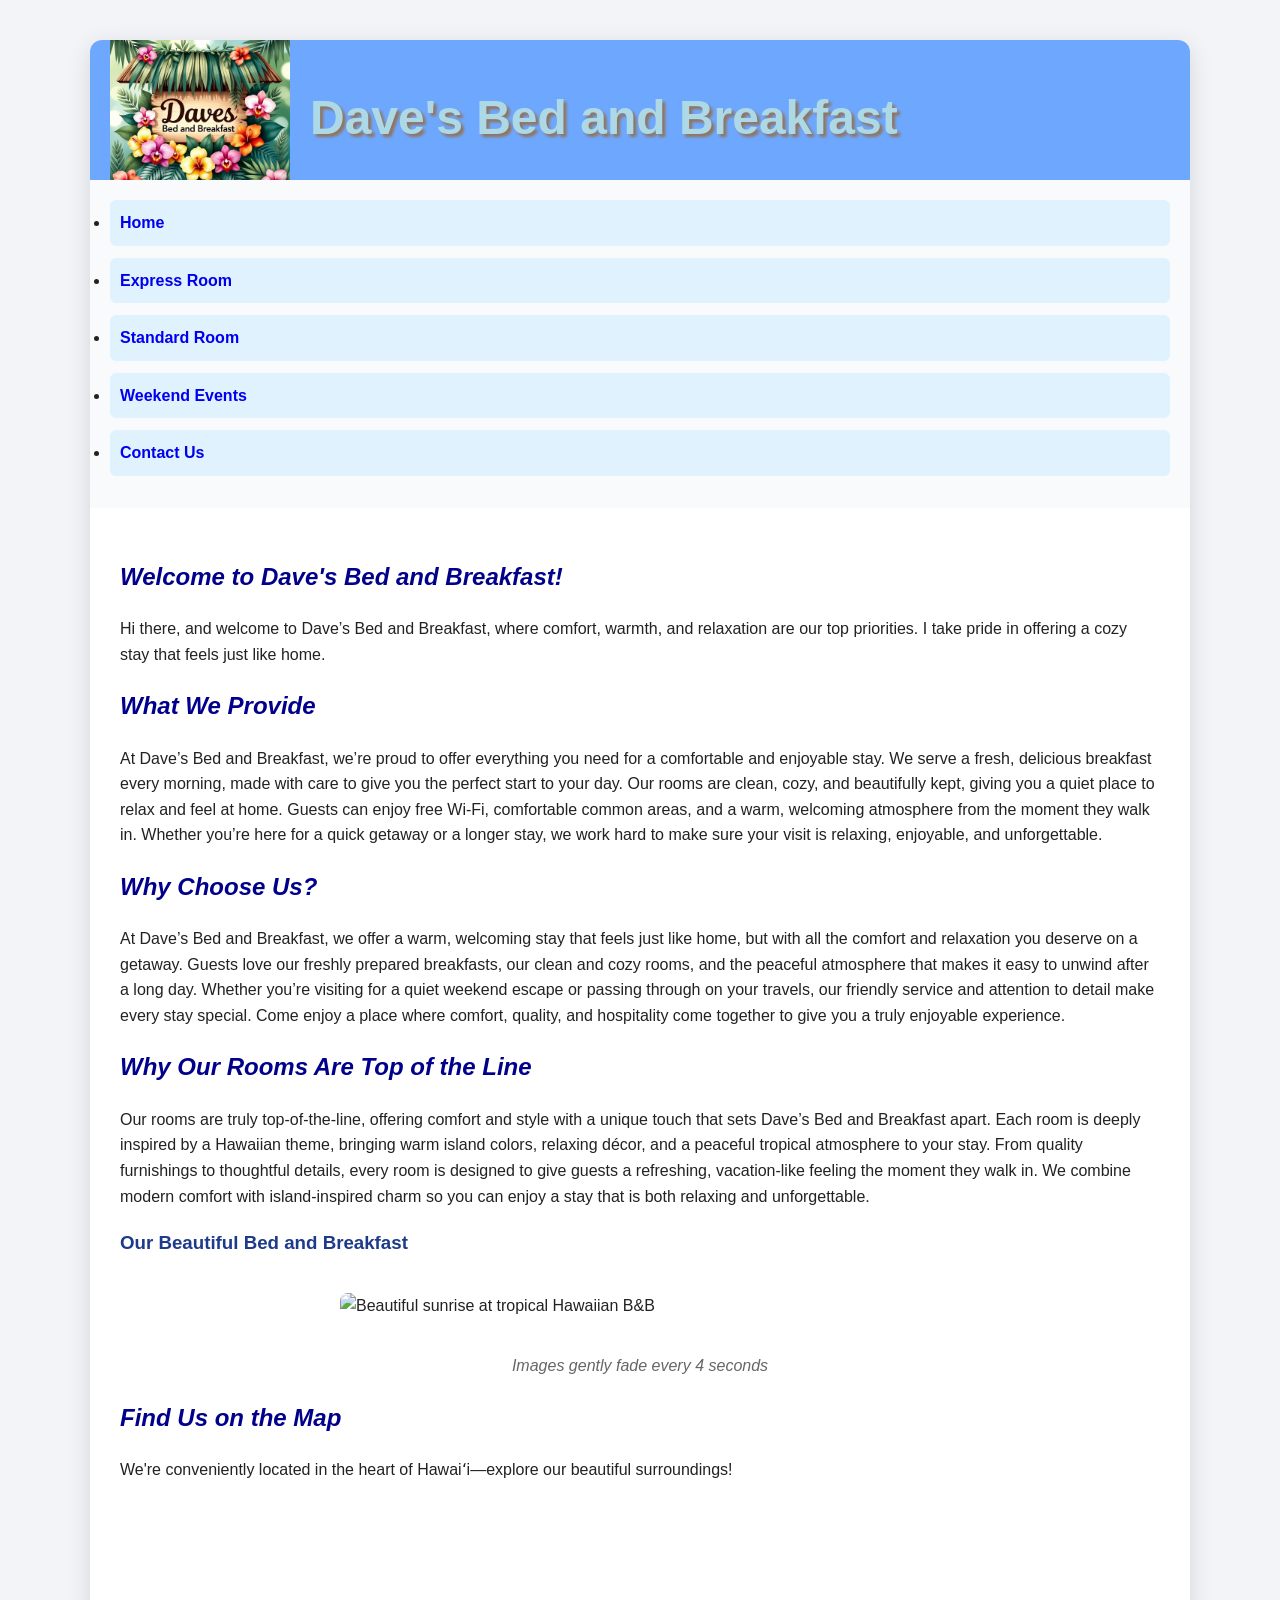
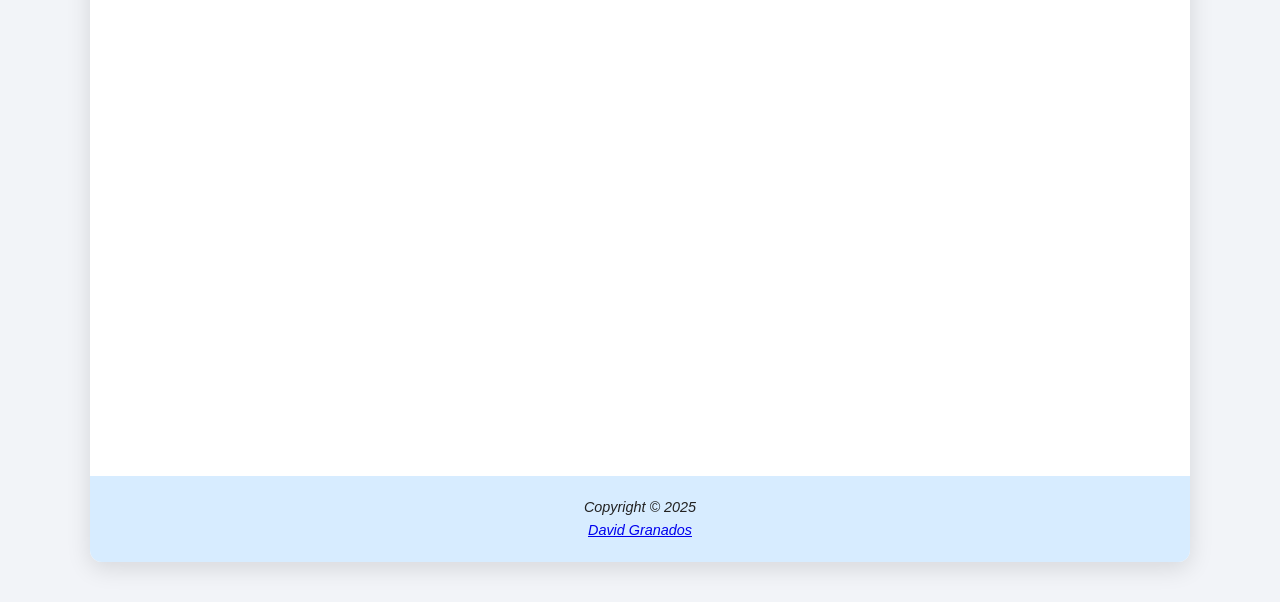
==== index.html @ 4b701e00 "Add files via upload" ====
<!DOCTYPE html>
<html lang="en">
<head>
    <title>Dave's Bed and Breakfast</title>
    <meta charset="utf-8">
    <meta name="viewport" content="width=device-width, initial-scale=1">
    <link href="styles/styles.css" rel="stylesheet">
    <script src="https://code.jquery.com/jquery-3.7.1.min.js"></script>
    <script>
    $(function() {
        $('#slider img:gt(0)').hide();
        setInterval(function() {
            $('#slider img:first')
                .fadeOut(1000)
                .next()
                .fadeIn(1000)
                .end()
                .appendTo('#slider');
        }, 4000);
    });
    </script>
</head>

<body>
<div id="wrapper">

  <header>
      <h1>Dave's Bed and Breakfast</h1>
     
  </header>

  <nav>
    <ul> 
      <li><a href="index.html">Home</a></li>
      <li><a href="rooms/express.html">Express Room</a></li>
      <li><a href="rooms/standard.html">Standard Room</a></li>
      <li><a href="events/weekend.html">Weekend Events</a></li>
      <li><a href="contact.html">Contact Us</a></li>
    </ul>
  </nav>

 <main>
   <h2>Welcome to Dave's Bed and Breakfast!</h2>
   <p>Hi there, and welcome to Dave’s Bed and Breakfast, where comfort, warmth, and relaxation are our top priorities. I take pride in offering a cozy stay that feels just like home.</p>

   <h2>What We Provide</h2>
   <p>At Dave’s Bed and Breakfast, we’re proud to offer everything you need for a comfortable and enjoyable stay. We serve a fresh, delicious breakfast every morning, made with care to give you the perfect start to your day. Our rooms are clean, cozy, and beautifully kept, giving you a quiet place to relax and feel at home. Guests can enjoy free Wi-Fi, comfortable common areas, and a warm, welcoming atmosphere from the moment they walk in. Whether you’re here for a quick getaway or a longer stay, we work hard to make sure your visit is relaxing, enjoyable, and unforgettable.</p>

   <h2>Why Choose Us?</h2>
   <p>At Dave’s Bed and Breakfast, we offer a warm, welcoming stay that feels just like home, but with all the comfort and relaxation you deserve on a getaway. Guests love our freshly prepared breakfasts, our clean and cozy rooms, and the peaceful atmosphere that makes it easy to unwind after a long day. Whether you’re visiting for a quiet weekend escape or passing through on your travels, our friendly service and attention to detail make every stay special. Come enjoy a place where comfort, quality, and hospitality come together to give you a truly enjoyable experience.</p>

   <h2>Why Our Rooms Are Top of the Line</h2>
   <p>Our rooms are truly top-of-the-line, offering comfort and style with a unique touch that sets Dave’s Bed and Breakfast apart. Each room is deeply inspired by a Hawaiian theme, bringing warm island colors, relaxing décor, and a peaceful tropical atmosphere to your stay. From quality furnishings to thoughtful details, every room is designed to give guests a refreshing, vacation-like feeling the moment they walk in. We combine modern comfort with island-inspired charm so you can enjoy a stay that is both relaxing and unforgettable.</p>

   <h3>Our Beautiful Bed and Breakfast</h3>
<div id="slider" style="max-width:600px; margin:20px auto; overflow:hidden; border-radius:8px;">
    <img src="https://media-cdn.tripadvisor.com/media/photo-s/05/74/5b/46/a-beautiful-sunrise-at.jpg" alt="Beautiful sunrise at tropical Hawaiian B&B" style="width:100%; display:block;">
    <img src="https://a0.muscache.com/im/pictures/hosting/Hosting-U3RheVN1cHBseUxpc3Rpbmc6MTM3MDU1MzMxNDMyOTMxMzczMA==/original/fac5bd7c-4a62-4479-a11b-b57485129a9d.png?im_w=720" alt="Cozy private cottage with ocean view" style="width:100%; display:block;">
    <img src="https://dynamic-media-cdn.tripadvisor.com/media/photo-o/16/f0/f0/52/sunset-at-north-shore.jpg?w=900&h=500&s=1" alt="Stunning sunset view from North Shore lookout" style="width:100%; display:block;">
    <img src="https://images.trvl-media.com/lodging/45000000/44090000/44082400/44082306/98d60057.jpg?impolicy=resizecrop&rw=575&rh=575&ra=fill" alt="Tropical ocean view cottage at sunrise" style="width:100%; display:block;">
</div>
<p style="text-align:center; font-style:italic; color:#666;">Images gently fade every 4 seconds</p>
   
   <section>
       <h2>Find Us on the Map</h2>
       <p>We're conveniently located in the heart of Hawaiʻi—explore our beautiful surroundings!</p>
       <iframe src="https://www.google.com/maps/embed?pb=!1m18!1m12!1m3!1d3718.745!2d-157.839!3d21.281!2m3!1f0!2f0!3f0!3m2!1i1024!2i768!4f13.1!3m3!1m2!1s0x7c006ebed8f67b3b%3A0x63cff2a8a9e7e1a3!2sWaikiki%20Beach!5e0!3m2!1sen!2sus!4v1720000000000" width="100%" height="450" style="border:0;" allowfullscreen="" loading="lazy" referrerpolicy="no-referrer-when-downgrade"></iframe>
   </section>

 </main>

  <footer>
      Copyright &copy; 2025<br>
      <a href="mailto:dgluna@amarillocollege.com">David Granados</a>
  </footer>

</div>
</body>
</html>
---- styles/styles.css ----
/* Reset & Base */
* { box-sizing: border-box; }
header, nav, main, footer { display: block; }

body {
    background: #f2f4f8;
    font-family: Arial, Helvetica, sans-serif;
    margin: 0;
    color: #222;
    line-height: 1.6;
}

#wrapper {
    width: 1100px;
    max-width: 95%;
    margin: 40px auto;
    background: #ffffff;
    border-radius: 12px;
    box-shadow: 0 6px 24px rgba(0,0,0,0.12);
    overflow: hidden;
    display: flex;
    flex-direction: column;
}

/* Header */
h1 {
    color: lightblue;
    background: #6ea8fe url('../images/logo.jpg') no-repeat 20px center;
    background-size: 180px;
    height: 140px;
    margin: 0;
    font-size: 3em;
    padding-left: 220px;
    padding-top: 40px;
    text-shadow: 3px 3px 3px #90745D;
    position: relative;
}

header .logo {
    position: absolute;
    top: 40px;
    left: 205px;
    width: auto;
    height: 90px;   
    z-index: 10;
}


h2 { color: darkblue; font-style: italic; }
h3 { color: #1e3a8a; }

/* Navigation */
nav {
    background: #f8fafc;
    padding: 20px;
}

nav ul {
    padding: 0;
    margin: 0;
}

nav li {
    margin-bottom: 12px;
}

nav a {
    display: block;
    padding: 10px;
    background: #e0f2fe;
    border-radius: 6px;
    text-decoration: none;
    font-weight: bold;
    transition: background 0.3s;
}

nav a:hover {
    background: lightblue;
    color: white;
}

/* Main Content */
main {
    padding: 30px;
    flex: 1;
}

main img {
    max-width: 100%;
    height: auto;
    border-radius: 8px;
    margin: 15px 0;
}

/* Form Styling */
form {
    max-width: 700px;
    margin: 20px auto;
}

label {
    display: block;
    margin-top: 15px;
    font-weight: bold;
}

input[type="text"],
input[type="email"],
textarea {
    width: 100%;
    padding: 10px;
    margin-top: 5px;
    border: 1px solid #ccc;
    border-radius: 6px;
    font-size: 1em;
}

button {
    background: #6ea8fe;
    color: white;
    padding: 12px 30px;
    border: none;
    border-radius: 6px;
    font-size: 1.1em;
    cursor: pointer;
    margin-top: 20px;
}

button:hover {
    background: #1e40af;
}

/* Table for Room Comparison (add this to any room page or new page) */
table {
    width: 100%;
    border-collapse: collapse;
    margin: 30px 0;
}

th, td {
    border: 1px solid #ddd;
    padding: 12px;
    text-align: left;
}

th {
    background-color: #6ea8fe;
    color: white;
}

/* Footer */
footer {
    background-color: #d7ecff;
    text-align: center;
    padding: 20px;
    font-style: italic;
    font-size: 0.9em;
}

main iframe {
    max-width: 100%;
    height: 500px; /* Adjust as needed */
    margin: 20px 0;
}

/* RESPONSIVE DESIGN */
@media (max-width: 768px) {
    #wrapper {
        margin: 10px auto;
    }

    header .logo {
        position: static;
        display: block;
        margin: 0 auto;
        width: 150px;
    }

    h1 {
        font-size: 2.2em;
        padding-left: 20px;
        height: 100px;
        padding-top: 80px;
        text-align: center;
        background-position: center 10px;
    }

    nav {
        width: 100%;
        float: none;
        padding: 10px;
    }

    nav ul {
        display: flex;
        flex-wrap: wrap;
        justify-content: center;
    }

    nav li {
        margin: 5px;
    }

    nav a {
        font-size: 0.9em;
        padding: 8px 12px;
    }

    main {
        margin-left: 0;
        padding: 20px;
    }

    footer {
        margin-left: 0;
    }
}
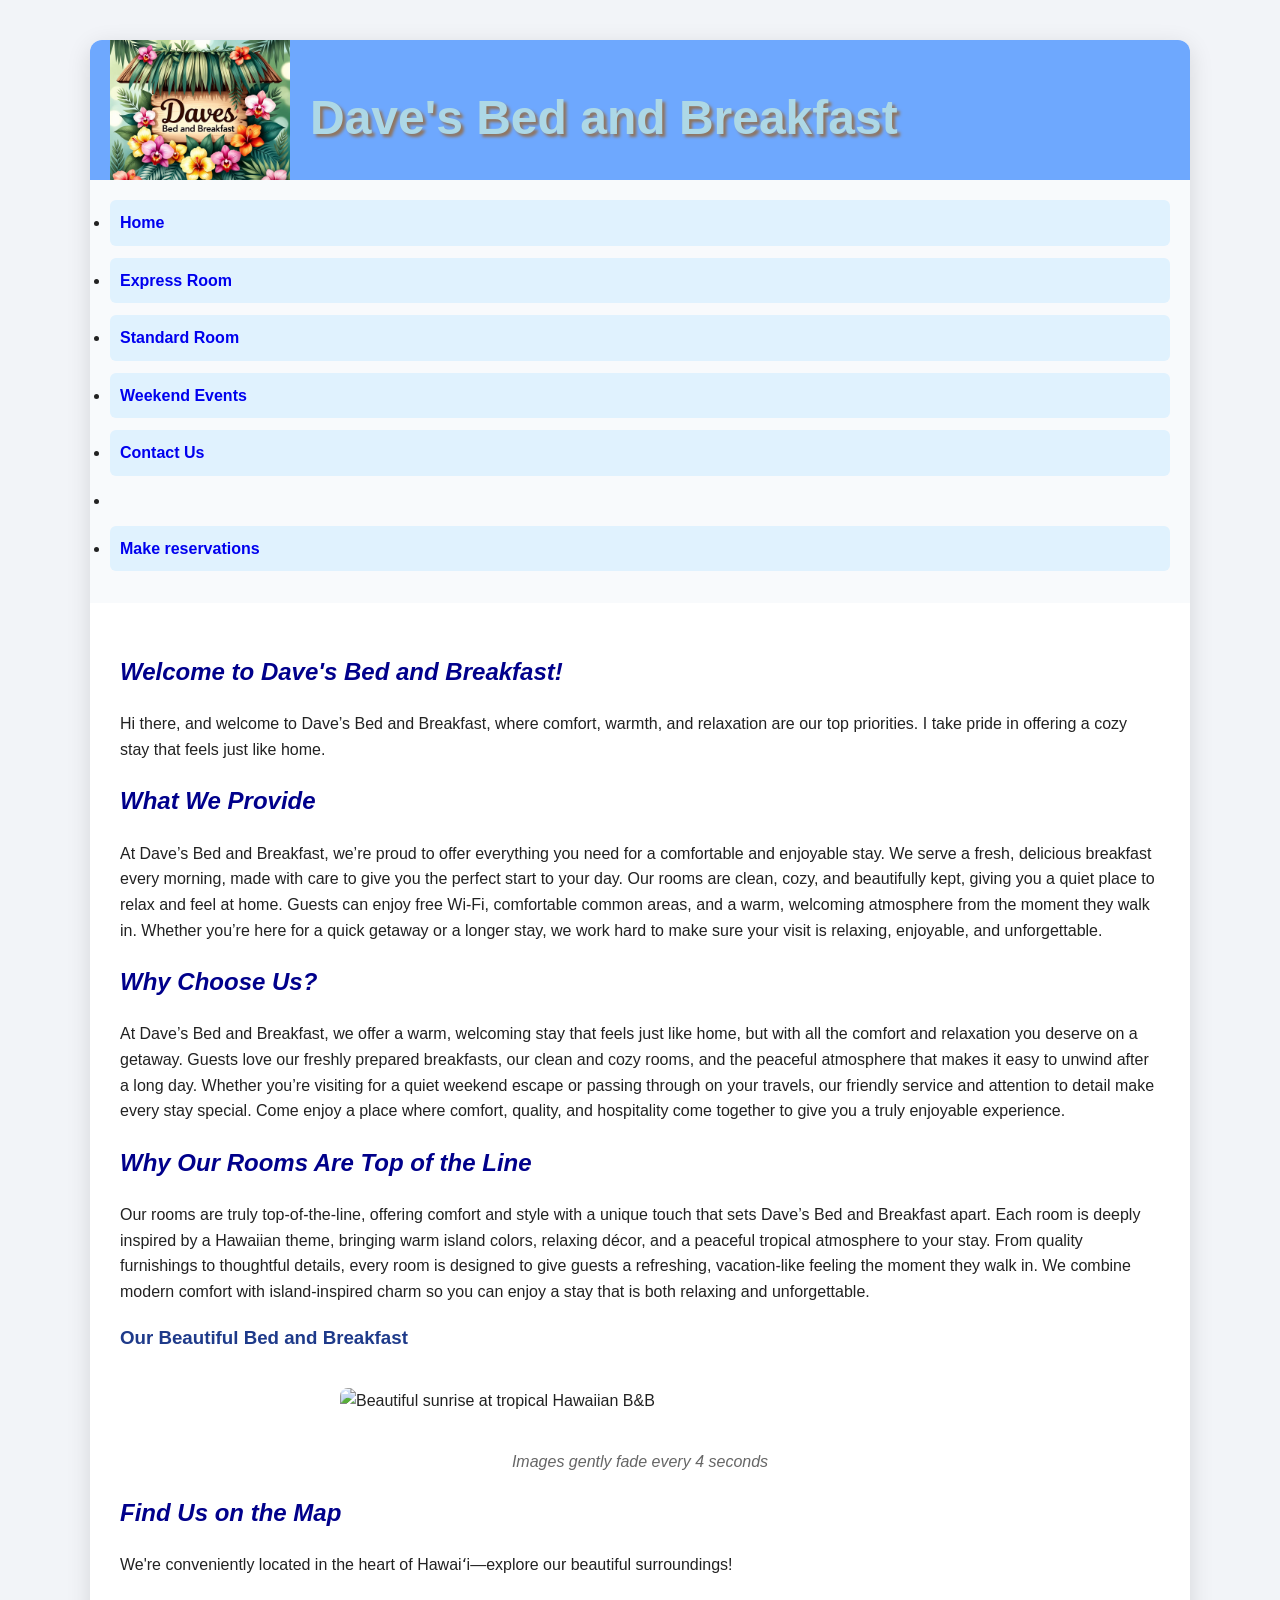
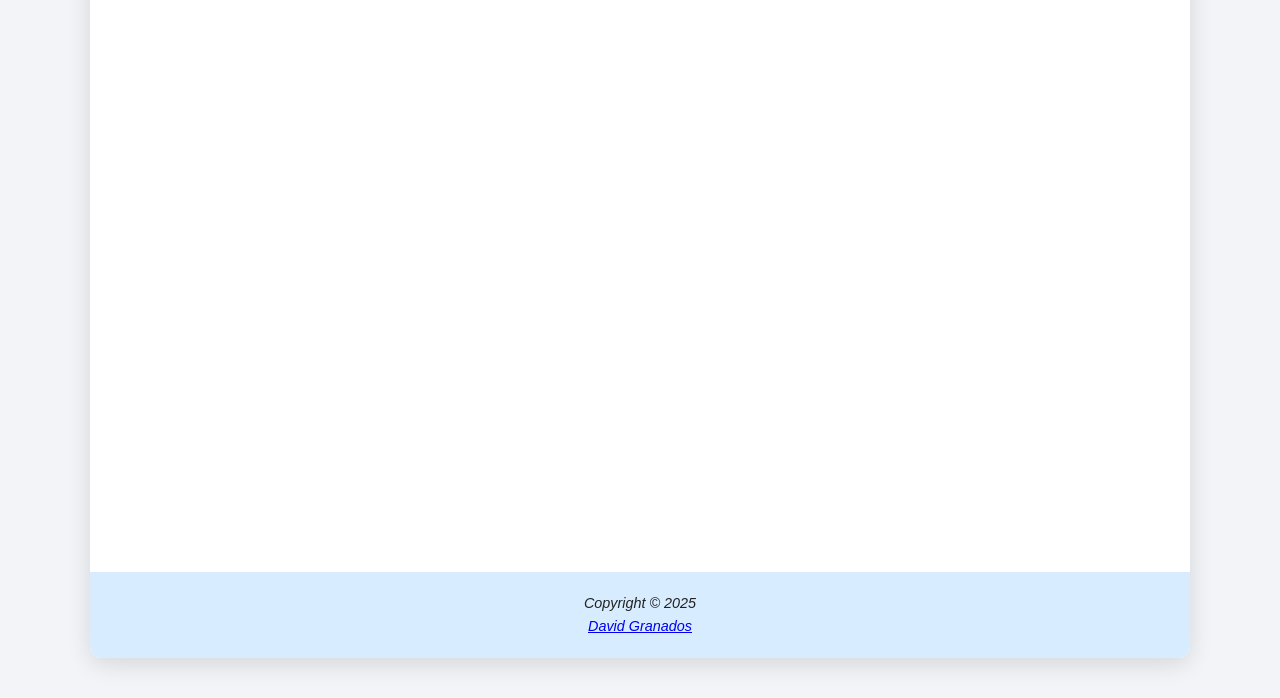
==== commit f35d723c: "Add files via upload" ====
--- a/index.html
+++ b/index.html
@@ -36,6 +36,7 @@
       <li><a href="rooms/standard.html">Standard Room</a></li>
       <li><a href="events/weekend.html">Weekend Events</a></li>
       <li><a href="contact.html">Contact Us</a></li>
+      <li><li><a href="costs/reservations.html">Make reservations</a></li>
     </ul>
   </nav>
 
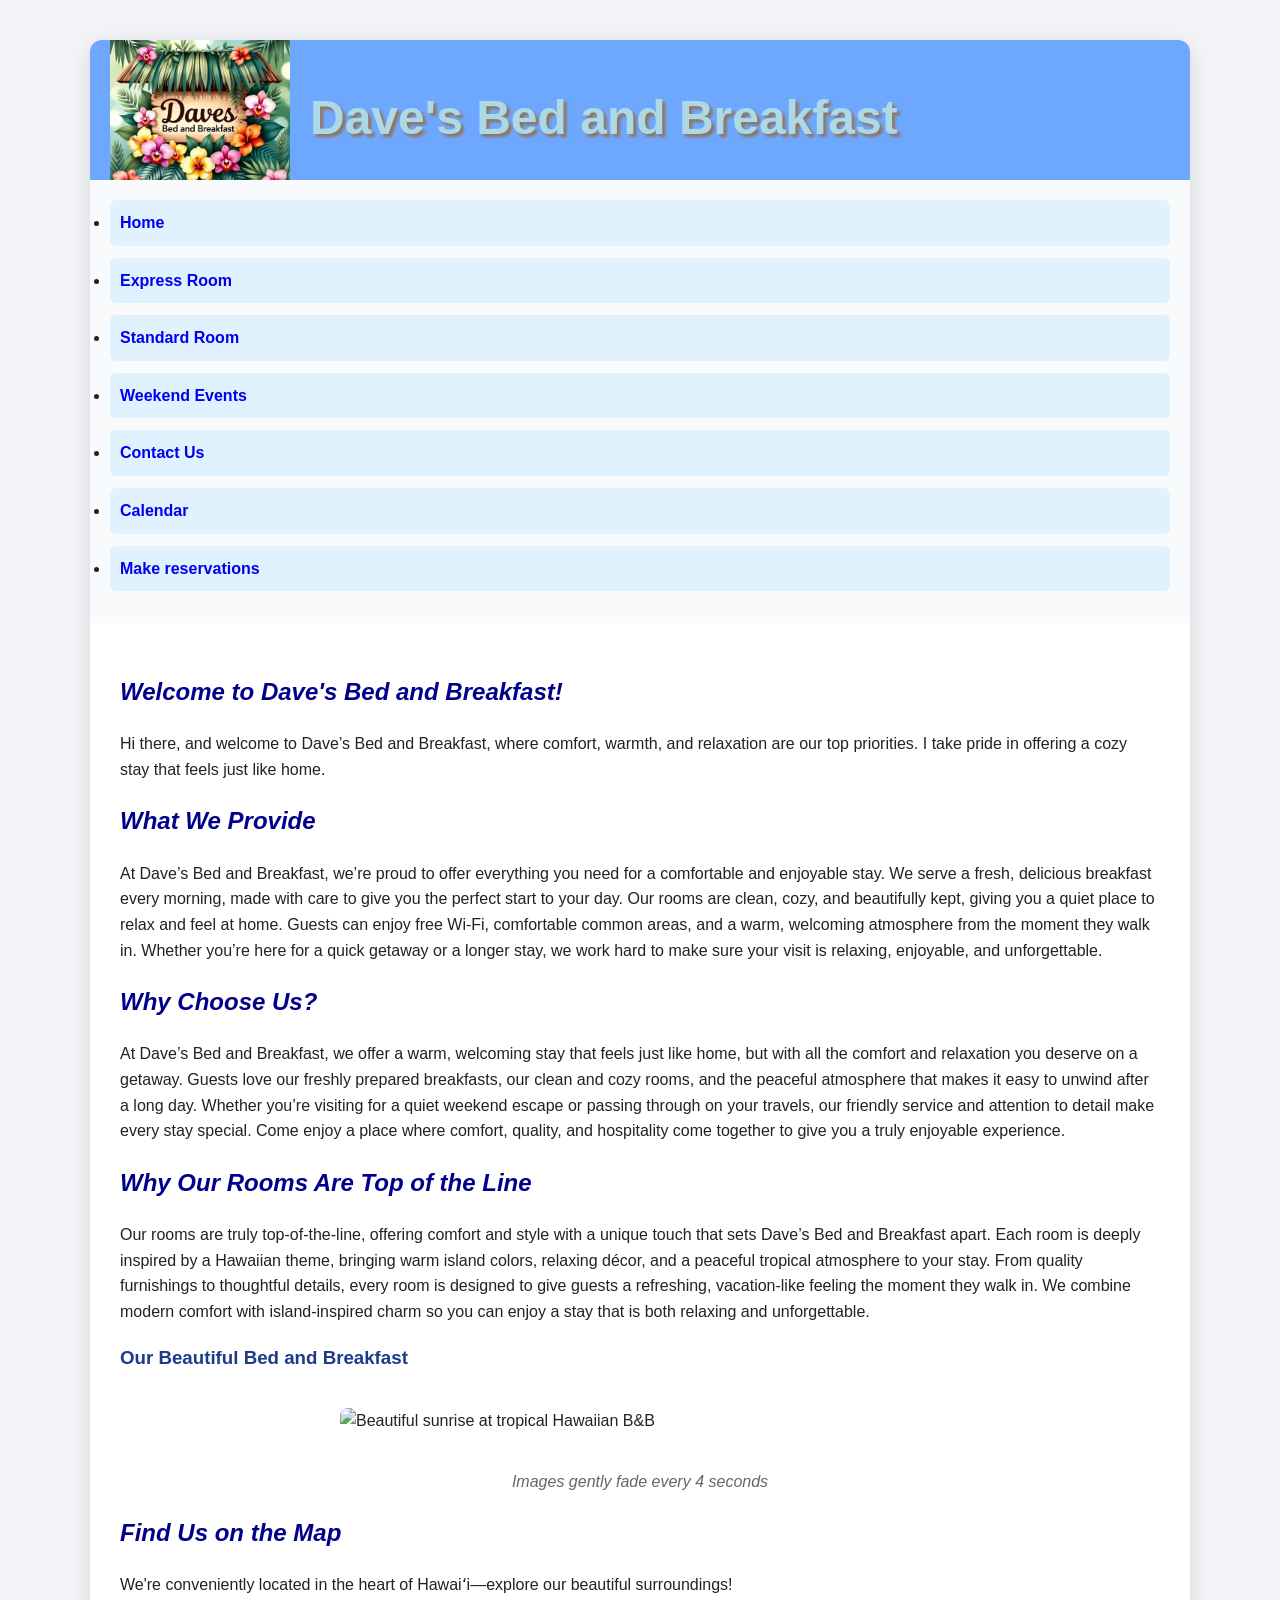
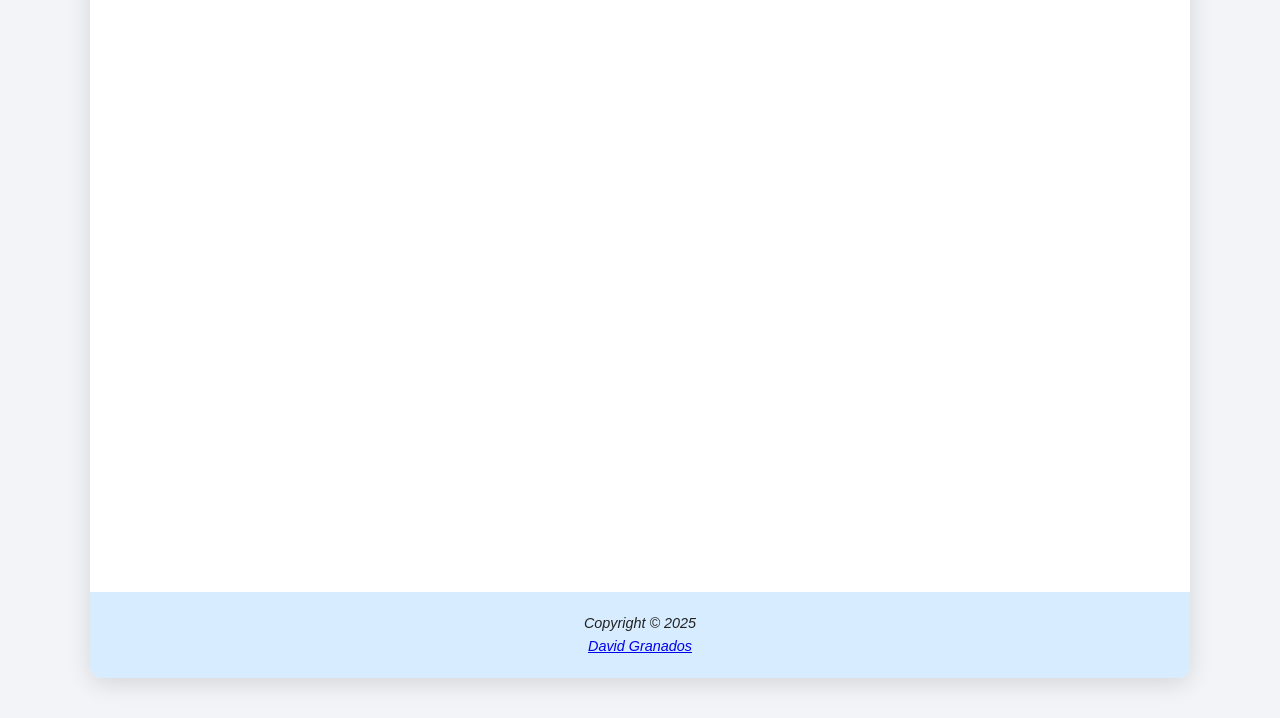
==== commit a26828ea: "Add files via upload" ====
--- a/index.html
+++ b/index.html
@@ -36,7 +36,8 @@
       <li><a href="rooms/standard.html">Standard Room</a></li>
       <li><a href="events/weekend.html">Weekend Events</a></li>
       <li><a href="contact.html">Contact Us</a></li>
-      <li><li><a href="costs/reservations.html">Make reservations</a></li>
+      <li><a href="daves_calendar.html">Calendar</a></li> 
+      <li><a href="costs/reservations.html">Make reservations</a></li>
     </ul>
   </nav>
 
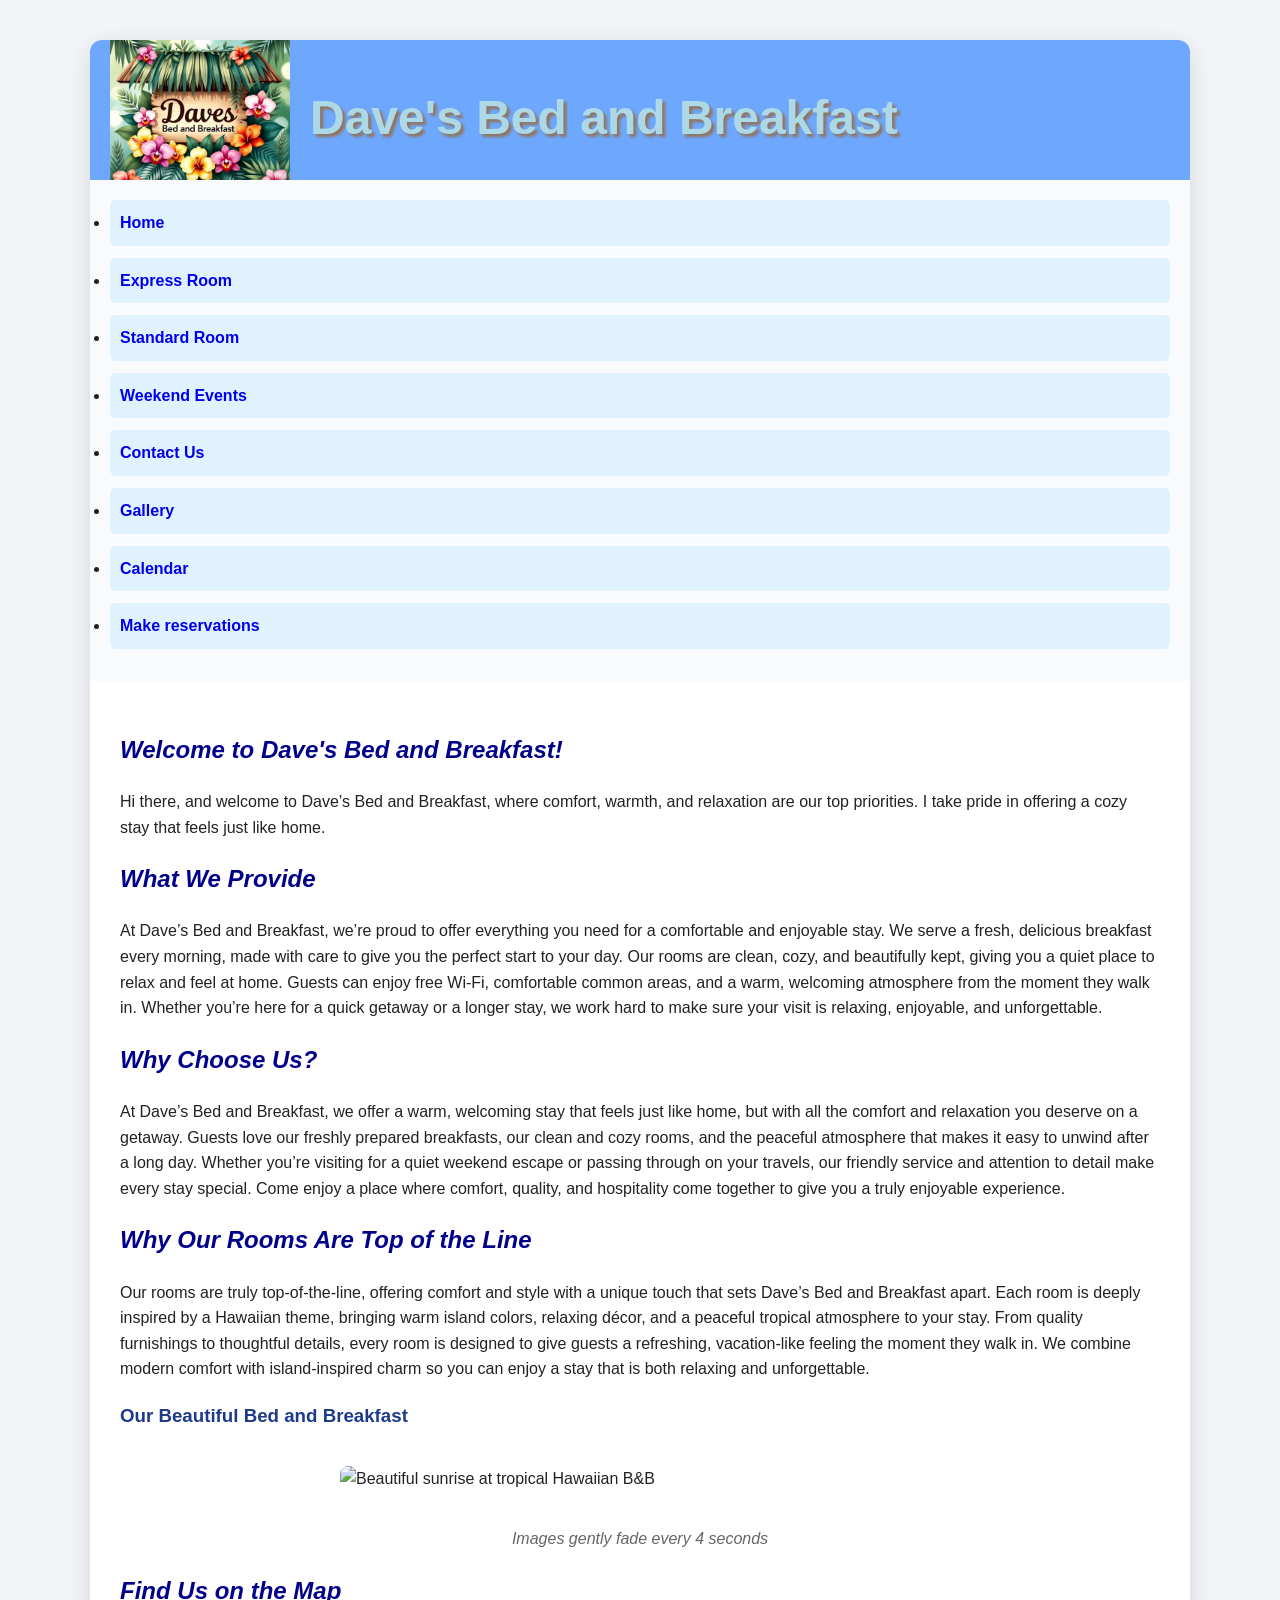
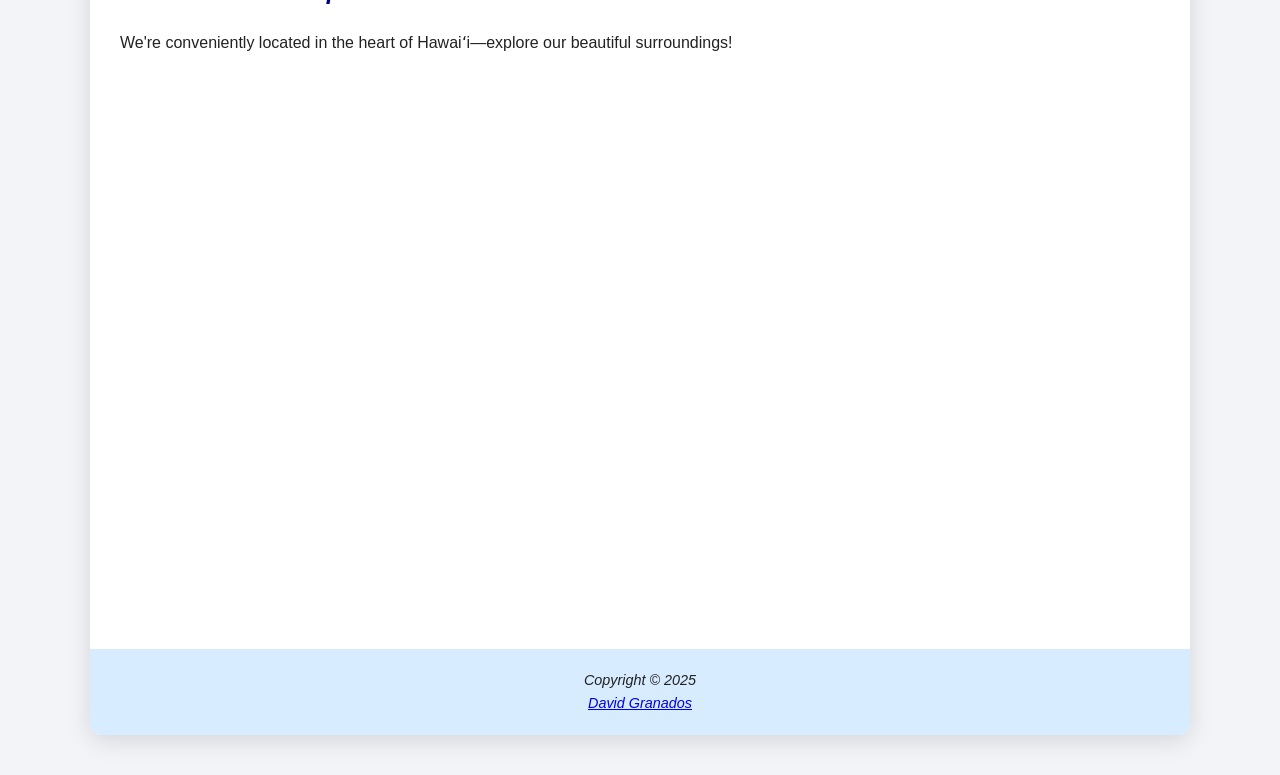
==== commit a33efd9f: "Add files via upload" ====
--- a/index.html
+++ b/index.html
@@ -36,6 +36,7 @@
       <li><a href="rooms/standard.html">Standard Room</a></li>
       <li><a href="events/weekend.html">Weekend Events</a></li>
       <li><a href="contact.html">Contact Us</a></li>
+       <li><a href="gallery.html">Gallery</a></li>
       <li><a href="daves_calendar.html">Calendar</a></li> 
       <li><a href="costs/reservations.html">Make reservations</a></li>
     </ul>
--- a/styles/styles.css
+++ b/styles/styles.css
@@ -214,4 +214,60 @@
     footer {
         margin-left: 0;
     }
+}
+/* GALLERY GRID */
+.gallery {
+    display: grid;
+    grid-template-columns: repeat(auto-fit, minmax(250px, 1fr));
+    gap: 15px;
+    padding: 20px;
+}
+
+.gallery img {
+    width: 100%;
+    border-radius: 10px;
+    cursor: pointer;
+    transition: transform 0.2s;
+}
+
+.gallery img:hover {
+    transform: scale(1.05);
+}
+
+/* LIGHTBOX */
+#lightbox {
+    display: none;
+    position: fixed;
+    top: 0;
+    left: 0;
+    width: 100%;
+    height: 100%;
+    background: rgba(0,0,0,0.9);
+    justify-content: center;
+    align-items: center;
+    flex-direction: column;
+}
+
+#lightbox-img {
+    max-width: 80%;
+    max-height: 70%;
+    border-radius: 10px;
+}
+
+/* CLOSE BUTTON */
+#close {
+    position: absolute;
+    top: 20px;
+    right: 40px;
+    font-size: 40px;
+    color: white;
+    cursor: pointer;
+}
+
+/* CAPTION */
+#caption {
+    color: white;
+    margin-top: 15px;
+    text-align: center;
+    font-size: 1.2em;
 }
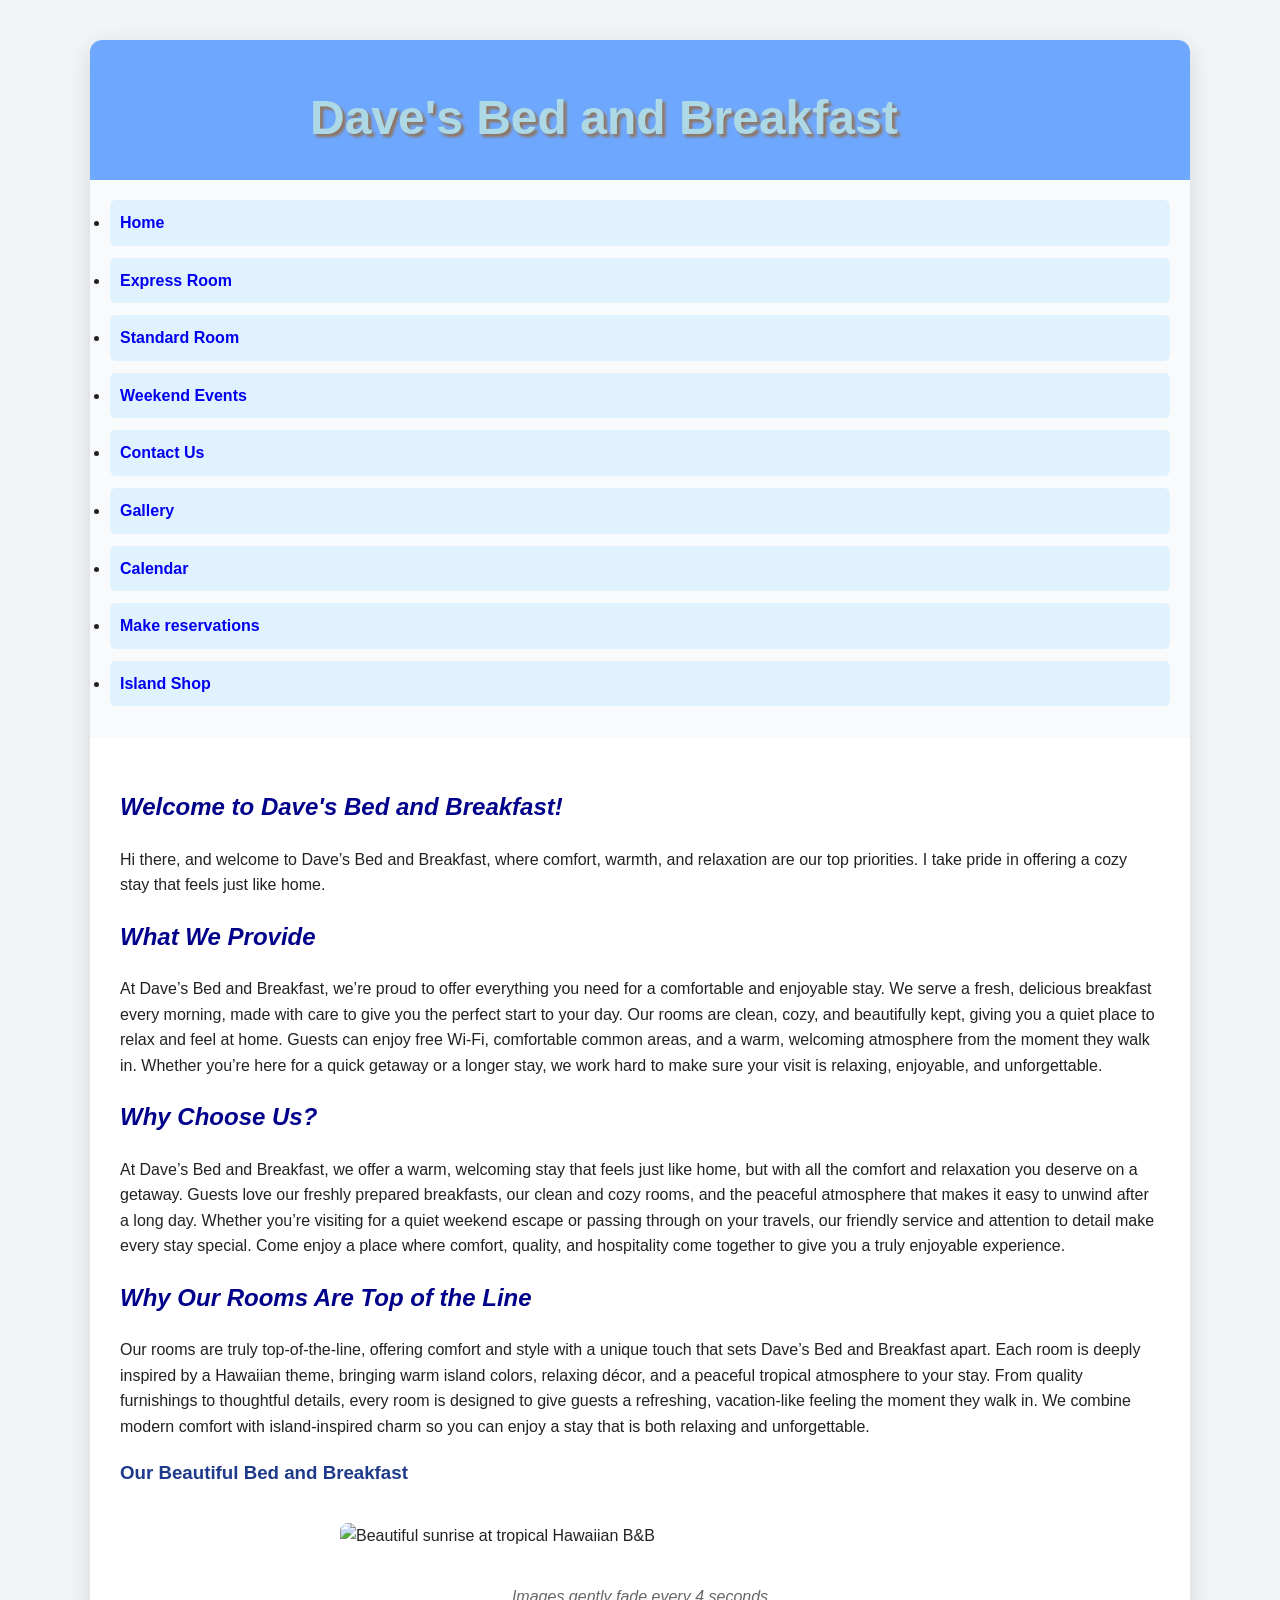
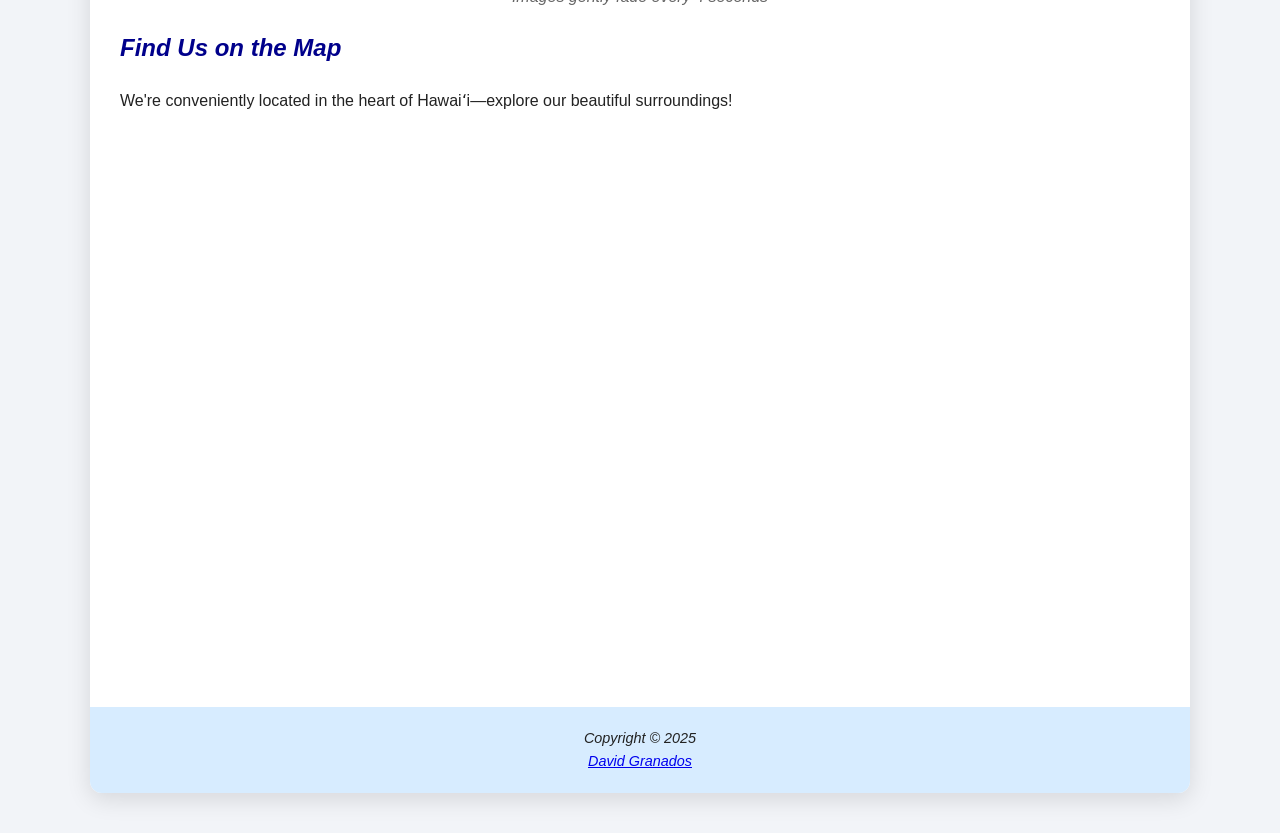
==== commit 3a879655: "Add files via upload" ====
--- a/index.html
+++ b/index.html
@@ -39,6 +39,7 @@
        <li><a href="gallery.html">Gallery</a></li>
       <li><a href="daves_calendar.html">Calendar</a></li> 
       <li><a href="costs/reservations.html">Make reservations</a></li>
+      <li><a href="shop.html"> Island Shop</a></li> 
     </ul>
   </nav>
 
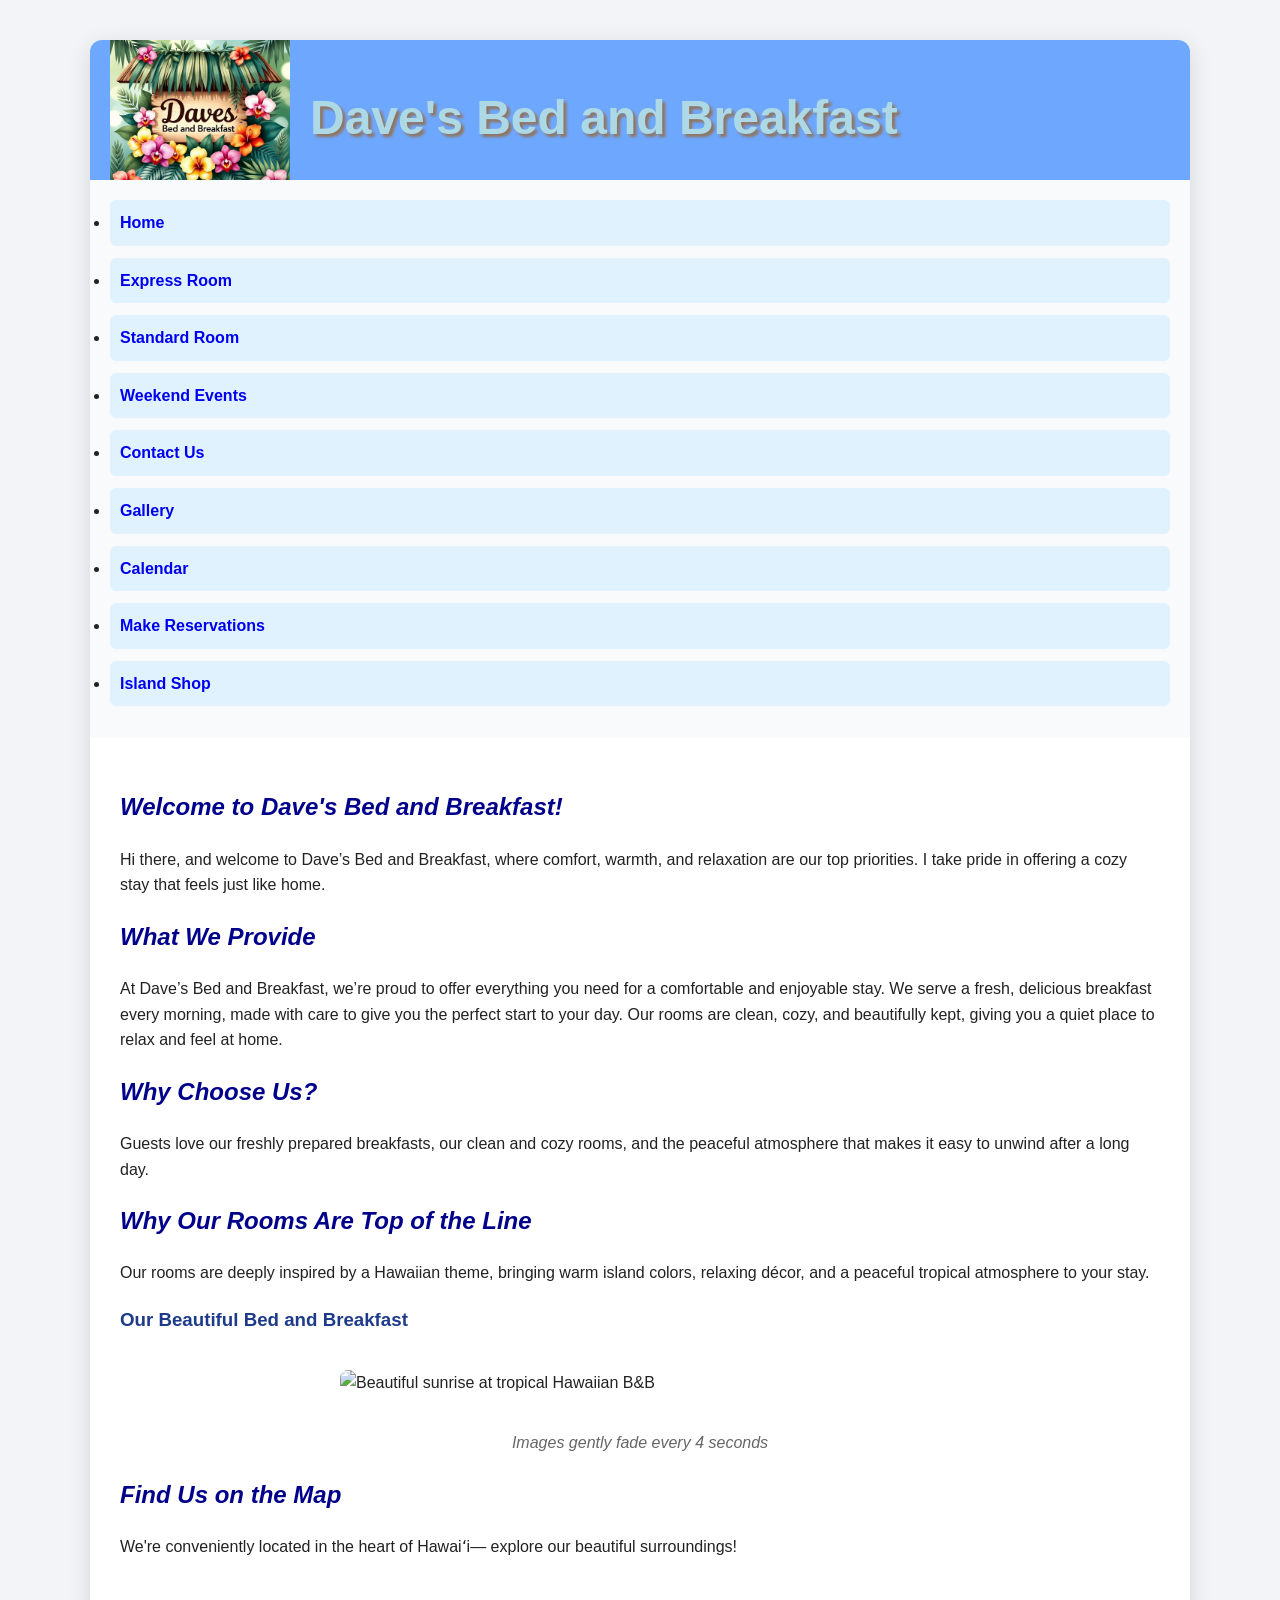
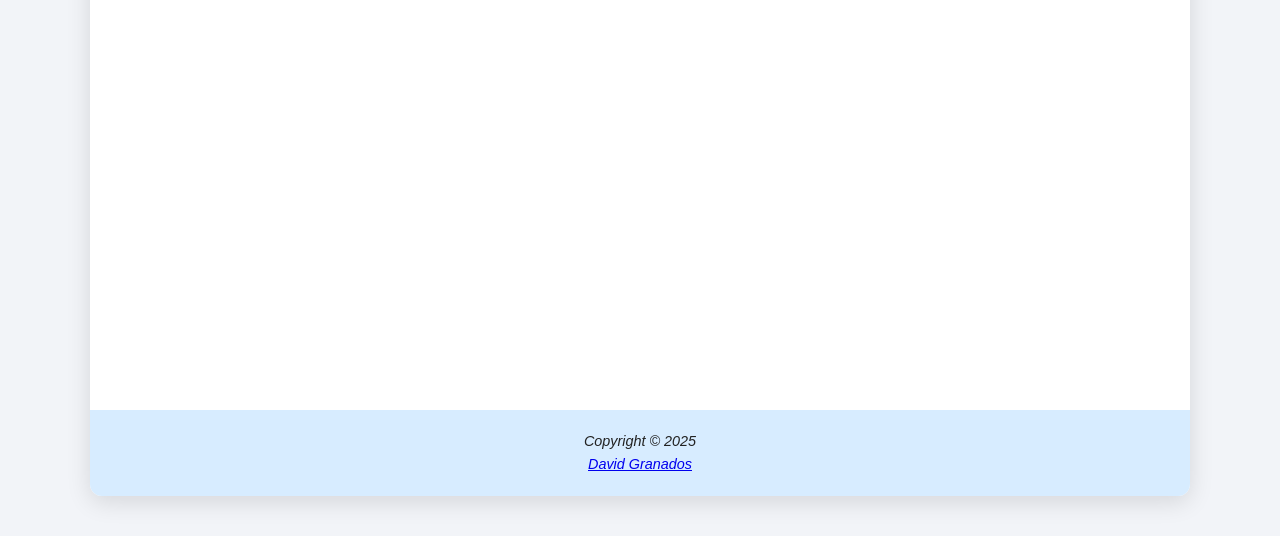
==== commit f3933d42: "Add files via upload" ====
--- a/index.html
+++ b/index.html
@@ -4,11 +4,20 @@
     <title>Dave's Bed and Breakfast</title>
     <meta charset="utf-8">
     <meta name="viewport" content="width=device-width, initial-scale=1">
+
     <link href="styles/styles.css" rel="stylesheet">
+
+    <!-- jQuery -->
     <script src="https://code.jquery.com/jquery-3.7.1.min.js"></script>
+
+    <!-- Leaflet CSS -->
+    <link rel="stylesheet"
+          href="https://unpkg.com/leaflet/dist/leaflet.css"/>
+
     <script>
     $(function() {
         $('#slider img:gt(0)').hide();
+
         setInterval(function() {
             $('#slider img:first')
                 .fadeOut(1000)
@@ -22,62 +31,128 @@
 </head>
 
 <body>
+
 <div id="wrapper">
 
-  <header>
-      <h1>Dave's Bed and Breakfast</h1>
-     
-  </header>
+<header>
+    <h1>Dave's Bed and Breakfast</h1>
+</header>
 
-  <nav>
-    <ul> 
-      <li><a href="index.html">Home</a></li>
-      <li><a href="rooms/express.html">Express Room</a></li>
-      <li><a href="rooms/standard.html">Standard Room</a></li>
-      <li><a href="events/weekend.html">Weekend Events</a></li>
-      <li><a href="contact.html">Contact Us</a></li>
-       <li><a href="gallery.html">Gallery</a></li>
-      <li><a href="daves_calendar.html">Calendar</a></li> 
-      <li><a href="costs/reservations.html">Make reservations</a></li>
-      <li><a href="shop.html"> Island Shop</a></li> 
+<nav>
+    <ul>
+        <li><a href="index.html">Home</a></li>
+        <li><a href="rooms/express.html">Express Room</a></li>
+        <li><a href="rooms/standard.html">Standard Room</a></li>
+        <li><a href="events/weekend.html">Weekend Events</a></li>
+        <li><a href="contact.html">Contact Us</a></li>
+        <li><a href="gallery.html">Gallery</a></li>
+        <li><a href="daves_calendar.html">Calendar</a></li>
+        <li><a href="costs/reservations.html">Make Reservations</a></li>
+        <li><a href="shop.html">Island Shop</a></li>
     </ul>
-  </nav>
+</nav>
 
- <main>
-   <h2>Welcome to Dave's Bed and Breakfast!</h2>
-   <p>Hi there, and welcome to Dave’s Bed and Breakfast, where comfort, warmth, and relaxation are our top priorities. I take pride in offering a cozy stay that feels just like home.</p>
+<main>
 
-   <h2>What We Provide</h2>
-   <p>At Dave’s Bed and Breakfast, we’re proud to offer everything you need for a comfortable and enjoyable stay. We serve a fresh, delicious breakfast every morning, made with care to give you the perfect start to your day. Our rooms are clean, cozy, and beautifully kept, giving you a quiet place to relax and feel at home. Guests can enjoy free Wi-Fi, comfortable common areas, and a warm, welcoming atmosphere from the moment they walk in. Whether you’re here for a quick getaway or a longer stay, we work hard to make sure your visit is relaxing, enjoyable, and unforgettable.</p>
+    <h2>Welcome to Dave's Bed and Breakfast!</h2>
 
-   <h2>Why Choose Us?</h2>
-   <p>At Dave’s Bed and Breakfast, we offer a warm, welcoming stay that feels just like home, but with all the comfort and relaxation you deserve on a getaway. Guests love our freshly prepared breakfasts, our clean and cozy rooms, and the peaceful atmosphere that makes it easy to unwind after a long day. Whether you’re visiting for a quiet weekend escape or passing through on your travels, our friendly service and attention to detail make every stay special. Come enjoy a place where comfort, quality, and hospitality come together to give you a truly enjoyable experience.</p>
+    <p>
+        Hi there, and welcome to Dave’s Bed and Breakfast,
+        where comfort, warmth, and relaxation are our top priorities.
+        I take pride in offering a cozy stay that feels just like home.
+    </p>
 
-   <h2>Why Our Rooms Are Top of the Line</h2>
-   <p>Our rooms are truly top-of-the-line, offering comfort and style with a unique touch that sets Dave’s Bed and Breakfast apart. Each room is deeply inspired by a Hawaiian theme, bringing warm island colors, relaxing décor, and a peaceful tropical atmosphere to your stay. From quality furnishings to thoughtful details, every room is designed to give guests a refreshing, vacation-like feeling the moment they walk in. We combine modern comfort with island-inspired charm so you can enjoy a stay that is both relaxing and unforgettable.</p>
+    <h2>What We Provide</h2>
 
-   <h3>Our Beautiful Bed and Breakfast</h3>
-<div id="slider" style="max-width:600px; margin:20px auto; overflow:hidden; border-radius:8px;">
-    <img src="https://media-cdn.tripadvisor.com/media/photo-s/05/74/5b/46/a-beautiful-sunrise-at.jpg" alt="Beautiful sunrise at tropical Hawaiian B&B" style="width:100%; display:block;">
-    <img src="https://a0.muscache.com/im/pictures/hosting/Hosting-U3RheVN1cHBseUxpc3Rpbmc6MTM3MDU1MzMxNDMyOTMxMzczMA==/original/fac5bd7c-4a62-4479-a11b-b57485129a9d.png?im_w=720" alt="Cozy private cottage with ocean view" style="width:100%; display:block;">
-    <img src="https://dynamic-media-cdn.tripadvisor.com/media/photo-o/16/f0/f0/52/sunset-at-north-shore.jpg?w=900&h=500&s=1" alt="Stunning sunset view from North Shore lookout" style="width:100%; display:block;">
-    <img src="https://images.trvl-media.com/lodging/45000000/44090000/44082400/44082306/98d60057.jpg?impolicy=resizecrop&rw=575&rh=575&ra=fill" alt="Tropical ocean view cottage at sunrise" style="width:100%; display:block;">
-</div>
-<p style="text-align:center; font-style:italic; color:#666;">Images gently fade every 4 seconds</p>
-   
-   <section>
-       <h2>Find Us on the Map</h2>
-       <p>We're conveniently located in the heart of Hawaiʻi—explore our beautiful surroundings!</p>
-       <iframe src="https://www.google.com/maps/embed?pb=!1m18!1m12!1m3!1d3718.745!2d-157.839!3d21.281!2m3!1f0!2f0!3f0!3m2!1i1024!2i768!4f13.1!3m3!1m2!1s0x7c006ebed8f67b3b%3A0x63cff2a8a9e7e1a3!2sWaikiki%20Beach!5e0!3m2!1sen!2sus!4v1720000000000" width="100%" height="450" style="border:0;" allowfullscreen="" loading="lazy" referrerpolicy="no-referrer-when-downgrade"></iframe>
-   </section>
+    <p>
+        At Dave’s Bed and Breakfast, we’re proud to offer everything
+        you need for a comfortable and enjoyable stay.
+        We serve a fresh, delicious breakfast every morning,
+        made with care to give you the perfect start to your day.
+        Our rooms are clean, cozy, and beautifully kept,
+        giving you a quiet place to relax and feel at home.
+    </p>
 
- </main>
+    <h2>Why Choose Us?</h2>
 
-  <footer>
-      Copyright &copy; 2025<br>
-      <a href="mailto:dgluna@amarillocollege.com">David Granados</a>
-  </footer>
+    <p>
+        Guests love our freshly prepared breakfasts,
+        our clean and cozy rooms, and the peaceful atmosphere
+        that makes it easy to unwind after a long day.
+    </p>
+
+    <h2>Why Our Rooms Are Top of the Line</h2>
+
+    <p>
+        Our rooms are deeply inspired by a Hawaiian theme,
+        bringing warm island colors, relaxing décor,
+        and a peaceful tropical atmosphere to your stay.
+    </p>
+
+    <h3>Our Beautiful Bed and Breakfast</h3>
+
+    <div id="slider"
+         style="max-width:600px;
+                margin:20px auto;
+                overflow:hidden;
+                border-radius:8px;">
+
+        <img src="https://media-cdn.tripadvisor.com/media/photo-s/05/74/5b/46/a-beautiful-sunrise-at.jpg"
+             alt="Beautiful sunrise at tropical Hawaiian B&B"
+             style="width:100%; display:block;">
+
+        <img src="https://a0.muscache.com/im/pictures/hosting/Hosting-U3RheVN1cHBseUxpc3Rpbmc6MTM3MDU1MzMxNDMyOTMxMzczMA==/original/fac5bd7c-4a62-4479-a11b-b57485129a9d.png?im_w=720"
+             alt="Cozy private cottage with ocean view"
+             style="width:100%; display:block;">
+
+        <img src="https://dynamic-media-cdn.tripadvisor.com/media/photo-o/16/f0/f0/52/sunset-at-north-shore.jpg?w=900&h=500&s=1"
+             alt="Stunning sunset view from North Shore lookout"
+             style="width:100%; display:block;">
+
+        <img src="https://images.trvl-media.com/lodging/45000000/44090000/44082400/44082306/98d60057.jpg?impolicy=resizecrop&rw=575&rh=575&ra=fill"
+             alt="Tropical ocean view cottage at sunrise"
+             style="width:100%; display:block;">
+
+    </div>
+
+    <p style="text-align:center; font-style:italic; color:#666;">
+        Images gently fade every 4 seconds
+    </p>
+
+    <section>
+
+        <h2>Find Us on the Map</h2>
+
+        <p>
+            We're conveniently located in the heart of Hawaiʻi—
+            explore our beautiful surroundings!
+        </p>
+
+        <div id="map"
+             style="height:400px;
+                    width:100%;
+                    border-radius:10px;
+                    margin-top:20px;">
+        </div>
+
+    </section>
+
+</main>
+
+<footer>
+    Copyright &copy; 2025<br>
+
+    <a href="mailto:dgluna@amarillocollege.com">
+        David Granados
+    </a>
+</footer>
 
 </div>
+
+<script src="https://unpkg.com/leaflet/dist/leaflet.js"></script>
+
+
+<script src="scripts/map.js"></script>
+
 </body>
 </html>
